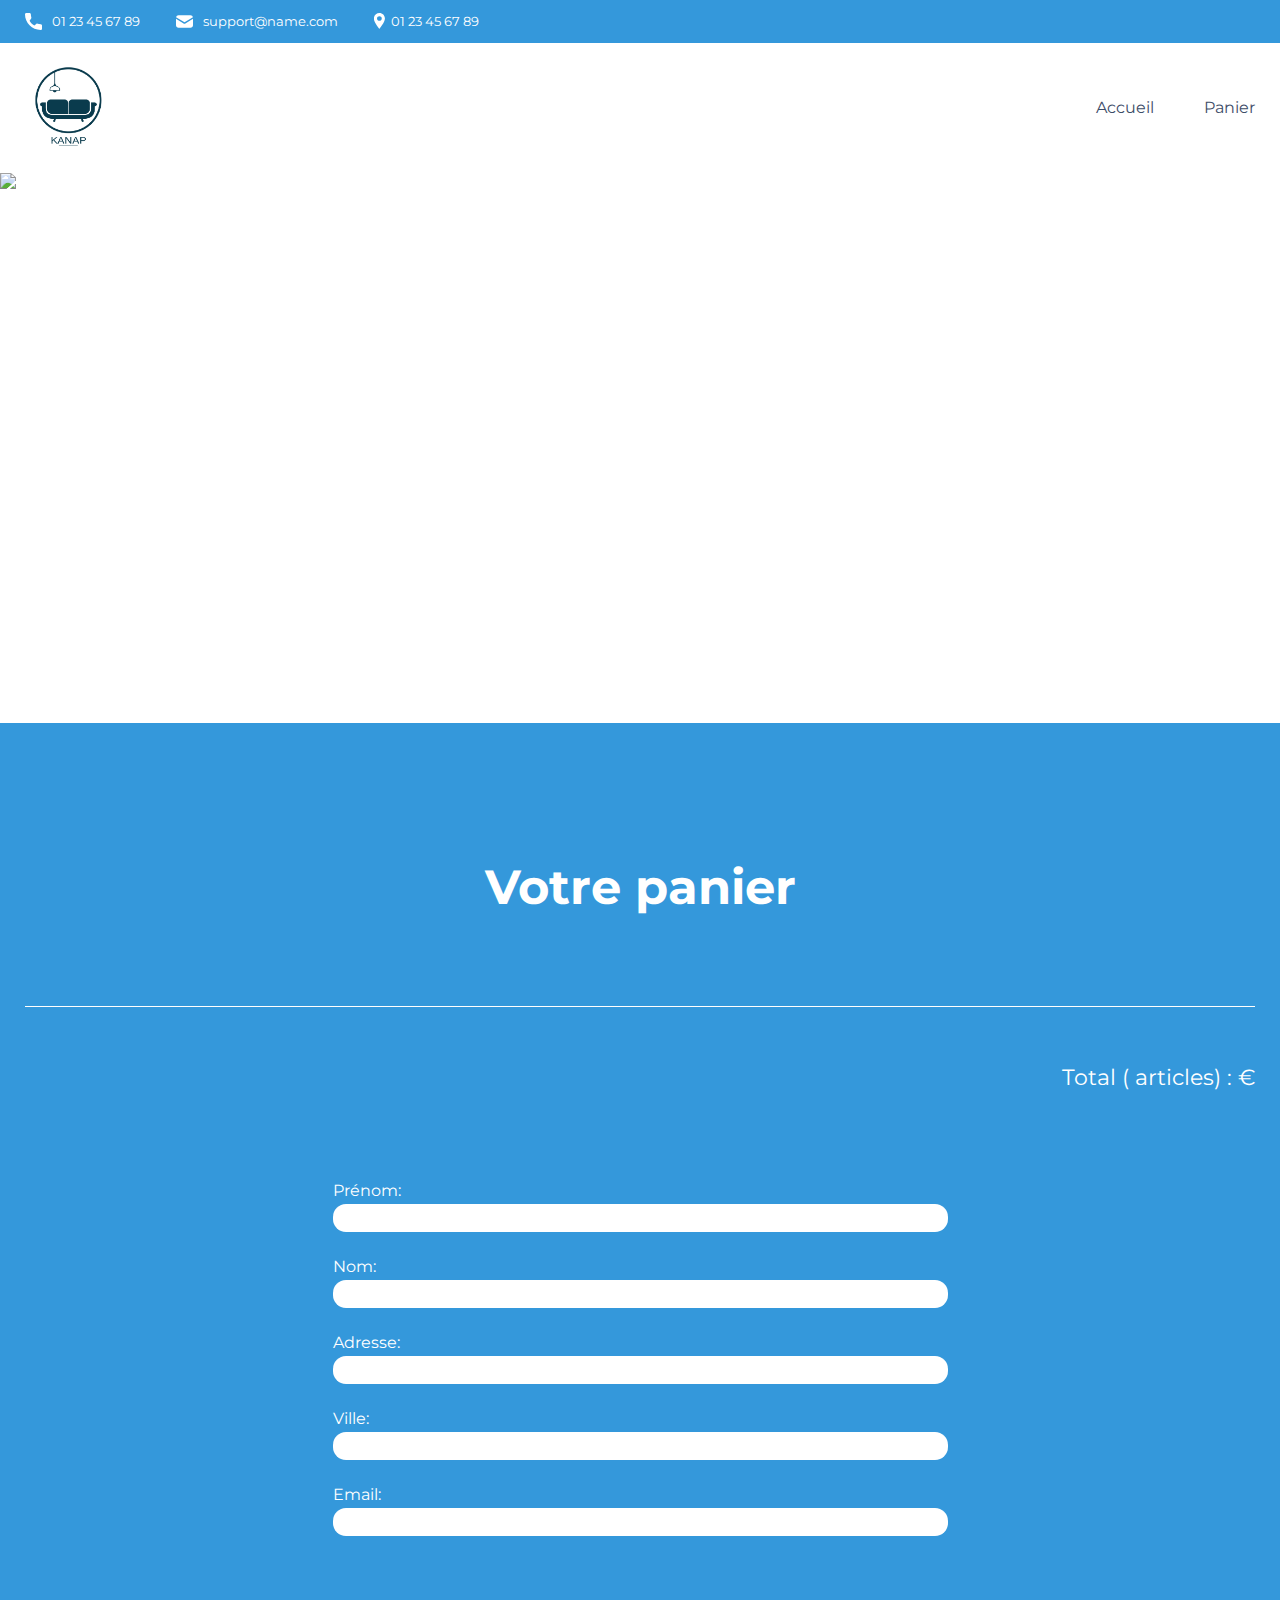
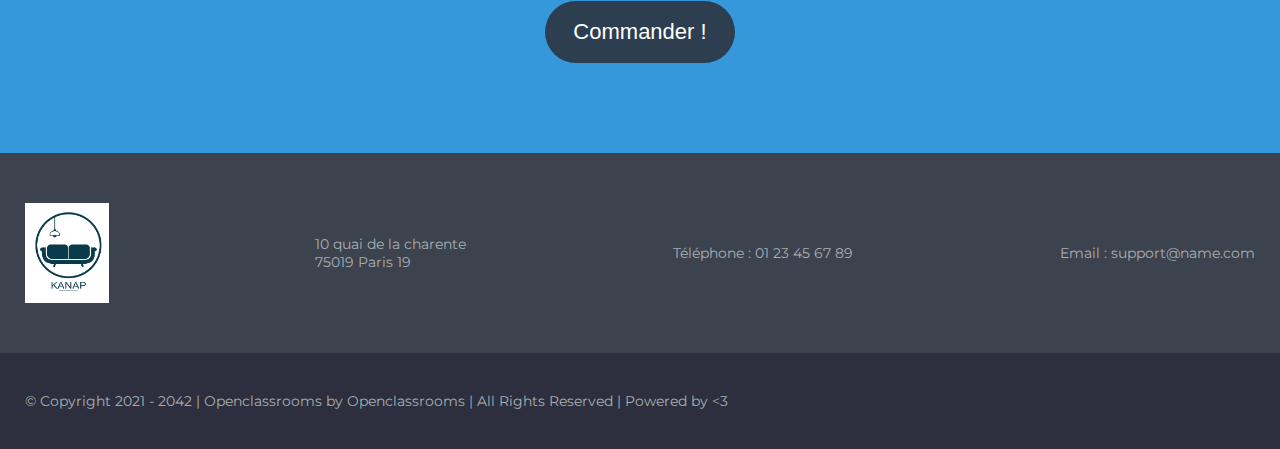
==== front/html/cart.html @ 190e830a "Page d'accueil OK" ====
<!DOCTYPE html>
<html lang="fr">
  <head>
    <title>Cart</title>

    <meta charset="utf-8">
    <meta name="description" content="Plateforme incroyable de e-commerce">

    <link rel="preconnect" href="https://fonts.googleapis.com">
    <link rel="preconnect" href="https://fonts.gstatic.com" crossorigin>
    <link href="https://fonts.googleapis.com/css2?family=Montserrat:wght@100;200;300;400;500;600;700;800;900&display=swap" rel="stylesheet">
    <link href="../css/style.css" rel="stylesheet" />
    <link href="../css/cart.css" rel="stylesheet" />

    <meta name="viewport" content="width=device-width, initial-scale=1">
  </head>

  <body>
    <header>
      <div class="limitedWidthBlockContainer informations">
        <div class="limitedWidthBlock">
          <ul>
            <li><img src="../images/icons/phone.svg" alt="logo de téléphone" class="informations__phone">01 23 45 67 89</li>
            <li><img src="../images/icons/mail.svg" alt="logo d'une enveloppe" class="informations__mail">support@name.com</li>
            <li><img src="../images/icons/adress.svg" alt="logo d'un point de géolocalisation" class="informations__address">01 23 45 67 89</li>
          </ul>
        </div>
      </div>
      <div class="limitedWidthBlockContainer menu">
        <div class="limitedWidthBlock">
          <a href="./index.html">
            <img class="logo" src="../images/logo.png" alt="Logo de l'entreprise">
          </a>
          <nav>
            <ul>
              <a href="./index.html"><li>Accueil</li></a>
              <a href="./cart.html"><li>Panier</li></a>
            </ul>
          </nav>
        </div>
      </div>
      <img class="banniere" src="../images/banniere.png" alt="Baniere">
    </header>
    
    <main class="limitedWidthBlockContainer">
      <div class="limitedWidthBlock" id="limitedWidthBlock">
        <div class="cartAndFormContainer" id="cartAndFormContainer">
          <h1>Votre panier</h1>
          <section class="cart">
            <section id="cart__items">
             <!--  <article class="cart__item" data-id="{product-ID}">
                <div class="cart__item__img">
                  <img src="../images/product01.jpg" alt="Photographie d'un canapé">
                </div>
                <div class="cart__item__content">
                  <div class="cart__item__content__titlePrice">
                    <h2>Nom du produit</h2>
                    <p>42,00 €</p>
                  </div>
                  <div class="cart__item__content__settings">
                    <div class="cart__item__content__settings__quantity">
                      <p>Qté : </p>
                      <input type="number" class="itemQuantity" name="itemQuantity" min="1" max="100" value="42">
                    </div>
                    <div class="cart__item__content__settings__delete">
                      <p class="deleteItem">Supprimer</p>
                    </div>
                  </div>
                </div>
              </article> -->
            </section>
            <div class="cart__price">
              <p>Total (<span id="totalQuantity"><!-- 2 --></span> articles) : <span id="totalPrice"><!-- 84,00 --></span> €</p>
            </div>
            <div class="cart__order">
              <form method="get" class="cart__order__form">
                <div class="cart__order__form__question">
                  <label for="firstName">Prénom: </label>
                  <input type="text" name="firstName" id="firstName" required>
                  <p id="firstNameErrorMsg"><!-- ci est un message d'erreur --></p>
                </div>
                <div class="cart__order__form__question">
                  <label for="lastName">Nom: </label>
                  <input type="text" name="lastName" id="lastName" required>
                  <p id="lastNameErrorMsg"></p>
                </div>
                <div class="cart__order__form__question">
                  <label for="address">Adresse: </label>
                  <input type="text" name="address" id="address" required>
                  <p id="addressErrorMsg"></p>
                </div>
                <div class="cart__order__form__question">
                  <label for="city">Ville: </label>
                  <input type="text" name="city" id="city" required>
                  <p id="cityErrorMsg"></p>
                </div>
                <div class="cart__order__form__question">
                  <label for="email">Email: </label>
                  <input type="email" name="email" id="email" required>
                  <p id="emailErrorMsg"></p>
                </div>
                <div class="cart__order__form__submit">
                  <input type="submit" value="Commander !" id="order">
                </div>
              </form>
            </div>
          </section>
        </div>
      </div>
    </main>
    
    <footer>
      <div class="limitedWidthBlockContainer footerMain">
        <div class="limitedWidthBlock">
          <div>
            <img class="logo" src="../images/logo.png" alt="Logo de l'entreprise">
          </div>
          <div>
            <p>10 quai de la charente <br>75019 Paris 19</p>
          </div>
          <div>
            <p>Téléphone : 01 23 45 67 89</p>
          </div>
          <div>
            <p>Email : support@name.com</p>
          </div>
        </div>
      </div>
      <div class="limitedWidthBlockContainer footerSecondary">
        <div class="limitedWidthBlock">
          <p>© Copyright 2021 - 2042 | Openclassrooms by Openclassrooms | All Rights Reserved | Powered by <3</p>
        </div>
      </div>
    </footer>
  <script src="/front/javaScript/cart.js"></script>
  </body>
</html>
---- front/css/style.css ----
/*********/
/*GENERAL*/
/*********/

body {
	font-family: 'Montserrat', sans-serif;
	margin: 0;
	color: white;
	min-width: 300px;
}
h1 {
	font-size: 48px;
	font-weight: 700;
	margin-top: 135px;
	text-align: center;
}
h2 {
	font-weight: 400;
	margin-bottom: 60px;
	text-align: center;
}
.logo {
	height: 100px;
}

/*maxwidth + centering*/
.limitedWidthBlockContainer {
	display: flex;
	justify-content: center;
}
.limitedWidthBlock {
	width: 100%;
	max-width: 1400px;
	padding: 0 25px;
}

/*Colors*/
:root {
  --main-color: #3498db;
  --secondary-color: #2c3e50;  
  --text-color: #3d4c68;  
  --footer-text-color: #a6b0b3; 
  --footer-main-color: #3d424f; 
  --footer-secondary-color: #2d2f3e;
  /*background-color: var(--main-color);*/
}




/********/
/*Header*/
/********/

/*informations*/
.informations {
	font-size: 13px;
	background-color: var(--main-color);
}
.informations img {
	height: 17px;
}
.informations ul {
	display: flex;
	padding-left: 0;
}
.informations ul li {
	display: flex;
	list-style: none;
	margin-right: 36px;
}
.informations__phone,
.informations__mail {
	margin-right: 10px;
}

/*menu*/
.menu {
	background-color: white;
}
.menu .limitedWidthBlock {
	display: flex;
	justify-content: space-between;
}
.menu a {
  display: flex;
  align-items: center;
  text-decoration: none;
}
.menu nav {
	display: flex;
}
.menu nav ul {
	display: flex;
	margin: 0;
	line-height: 130px;
}
.menu nav ul li {
	list-style: none;
	margin-left: 50px;
  color: var(--text-color);
}
.menu nav ul li:hover {
    font-weight: 600;
    color: #3498db !important;
}

/*banniere*/
.banniere {
	width: 100%;
	height: 550px;
	object-fit: cover;
	display: flex;
}




/******/
/*Main*/
/******/

main {
	background-color: var(--main-color);
}

/*items*/
.items {
	margin-bottom: 135px;
	display: flex;
	justify-content: space-around;
	flex-wrap: wrap;
}
.items a {
	width: 21%;
	text-decoration: none;
	color: unset;
}
.items a:hover article {
	box-shadow: rgba(42, 18, 206, 0.9) 0 0 22px 6px;
}
.items article {
	background-color: var(--secondary-color);
	display: flex;
	flex-direction: column;
	align-items: center;
	margin-bottom: 40px;
	padding-top: 25px;
	width: 100%;
	border-radius: 10px;
}
.items article img {
	width: 160px;
	height: 160px;
	object-fit: cover;
	border-radius: 10px;
}
.items article h3 {
	font-size: 22px;
	font-weight: 700;
	text-align: center;
	text-transform: uppercase;
}
.items article p {
  text-align: center;
  padding-left: 23px;
  padding-right: 23px;
  box-sizing: border-box;
  overflow: hidden;
  text-overflow: ellipsis;

  display: -webkit-box;
  -webkit-line-clamp: 3;
  -webkit-box-orient: vertical;
  white-space: normal;
}




/********/
/*Footer*/
/********/

footer {
	color: var(--footer-text-color);
	display: flex;
	flex-direction: column;
	font-size: 14px;
}
footer .footerMain,
footer .footerSecondary {
	width: 100%;
}

/*footerMain*/
.footerMain {
	background-color: var(--footer-main-color);
	padding: 50px 0;
}
.footerMain .limitedWidthBlock {
	display: flex;
	justify-content: space-between;
}
.footerMain .limitedWidthBlock div {
	display: flex;
	align-items: center;
}

/*footerSecondary*/
.footerSecondary {
	background-color: var(--footer-secondary-color);
	padding: 25px 0;
}




/***************/
/*Media queries*/
/***************/

@media (max-width: 991.98px) {
  .informations ul {
  	display: flex;
    justify-content: space-around;
  }
	.items a {
    width: 42%;
  }
  .footerMain .limitedWidthBlock {
  	display: flex;
    flex-direction: column;
    align-items: center;
  }
  .footerSecondary .limitedWidthBlock p {
  	text-align: center;
  }
}

@media (max-width: 575.98px) { 
  .informations ul {
    flex-direction: column;
    align-items: center;
  }
  .informations ul li{
    margin-bottom: 14px;
    margin-right: 0;
  }
  .menu .limitedWidthBlock {
  	display: flex;
    flex-direction: column;
    align-items: center;
  }
  .logo {
  	margin-top: 20px;
  }
  .menu nav ul {
    padding: 0;
    line-height: 80px;
  }
  .menu nav ul a:first-child li {
    margin-left: 0;
	}
	.items a {
    width: 75%;
  }
}
---- front/css/cart.css ----
/*********/
/*GENERAL*/
/*********/

main {
	padding-bottom: 90px;
}
h1 {
	margin-bottom: 90px;
}
h2 {
	text-align: start;
}

/************/
/*Cart Items*/
/************/
.cart__item {
    display: flex;
    justify-content: space-around;
    border-top: 1px solid white;
    padding-top: 35px;
    margin-bottom: 30px;
}
.cart__item__img {
	width: 25%;
}
.cart__item__img img {
	width: 100%;
	border-radius: 25px;
}
.cart__item__content {
    width: 50%;
    display: flex;
    flex-direction: column;
    justify-content: space-between;
}
.cart__item__content__titlePrice {
	display: flex;
	justify-content: space-between;
}
.cart__item__content__titlePrice h2,
.cart__item__content__titlePrice p {
	margin: 0;
}
.cart__item__content__settings p {
	margin: 0;
}
.cart__item__content__settings input {
	color: var(--footer-secondary-color);
	font-family: 'Montserrat', sans-serif;
	font-size: 14px;
    border-radius: 20px;
    border: 1px solid #767676;
    text-align: center;
    text-align-last: center;
}
.cart__item__content__settings input:focus {
	outline: none;
}
.cart__item__content__settings__quantity {
	display: flex;
}
.cart__item__content__settings__quantity p {
	margin-right: 10px;
	display: flex;
}
.cart__item__content__settings__delete p {
	display: inline;
}
.cart__item__content__settings__delete p:hover {
	cursor: pointer;
	font-weight: 700;
}

/*******/
/*Price*/
/*******/
.cart__price {
    border-top: 1px solid white;
    padding-top: 35px;
}
.cart__price p {
	text-align: end;
	font-size: 22px;
}

/*******/
/*Order*/
/*******/
.cart__order {
    display: flex;
    justify-content: center;
    margin-top: 90px;
}
.cart__order__form {
    width: 50%;
}
.cart__order__form__question {
    display: flex;
    flex-direction: column;
    margin-bottom: 25px;
}
.cart__order__form__question input {
    border-radius: 13px;
    border: 0;
    height: 26px;
    margin-top: 4px;
}
.cart__order__form__question input:focus {
	outline: none;
}
.cart__order__form__question p {
	margin: 0;
    color: #fbbcbc;
    font-size: 15px;
    margin-left: 8px;
}
.cart__order__form__submit {
    display: flex;
    justify-content: center;
}
.cart__order__form__submit input {
    font-size: 22px;
    border-radius: 40px;
    border: 0;
    background-color: var(--secondary-color);
    color: white;
    padding: 18px 28px;
    cursor: pointer;
    margin-top: 40px;
}
.cart__order__form__submit input:hover {
    box-shadow: rgb(42 18 206 / 90%) 0 0 22px 6px;
}



/***************/
/*Media queries*/
/***************/

@media (max-width: 991.98px) {
	.cart__item__content__titlePrice {
		flex-direction: column;
	}
}

@media (max-width: 575.98px) { 
	.cart__item {
		flex-direction: column;
    	align-items: center;
	}
	.cart__item__img {
		width: 50%;
	}
	.cart__item__content {
    	width: 90%;
    }
    .cart__item__content__titlePrice {
    	margin-bottom: 20px;
	}
	.cart__price p {
		text-align: center;
	}
	.cart__order {
	    justify-content: center;
	}
	.cart__order__form {
	    width: 75%;
	}
}
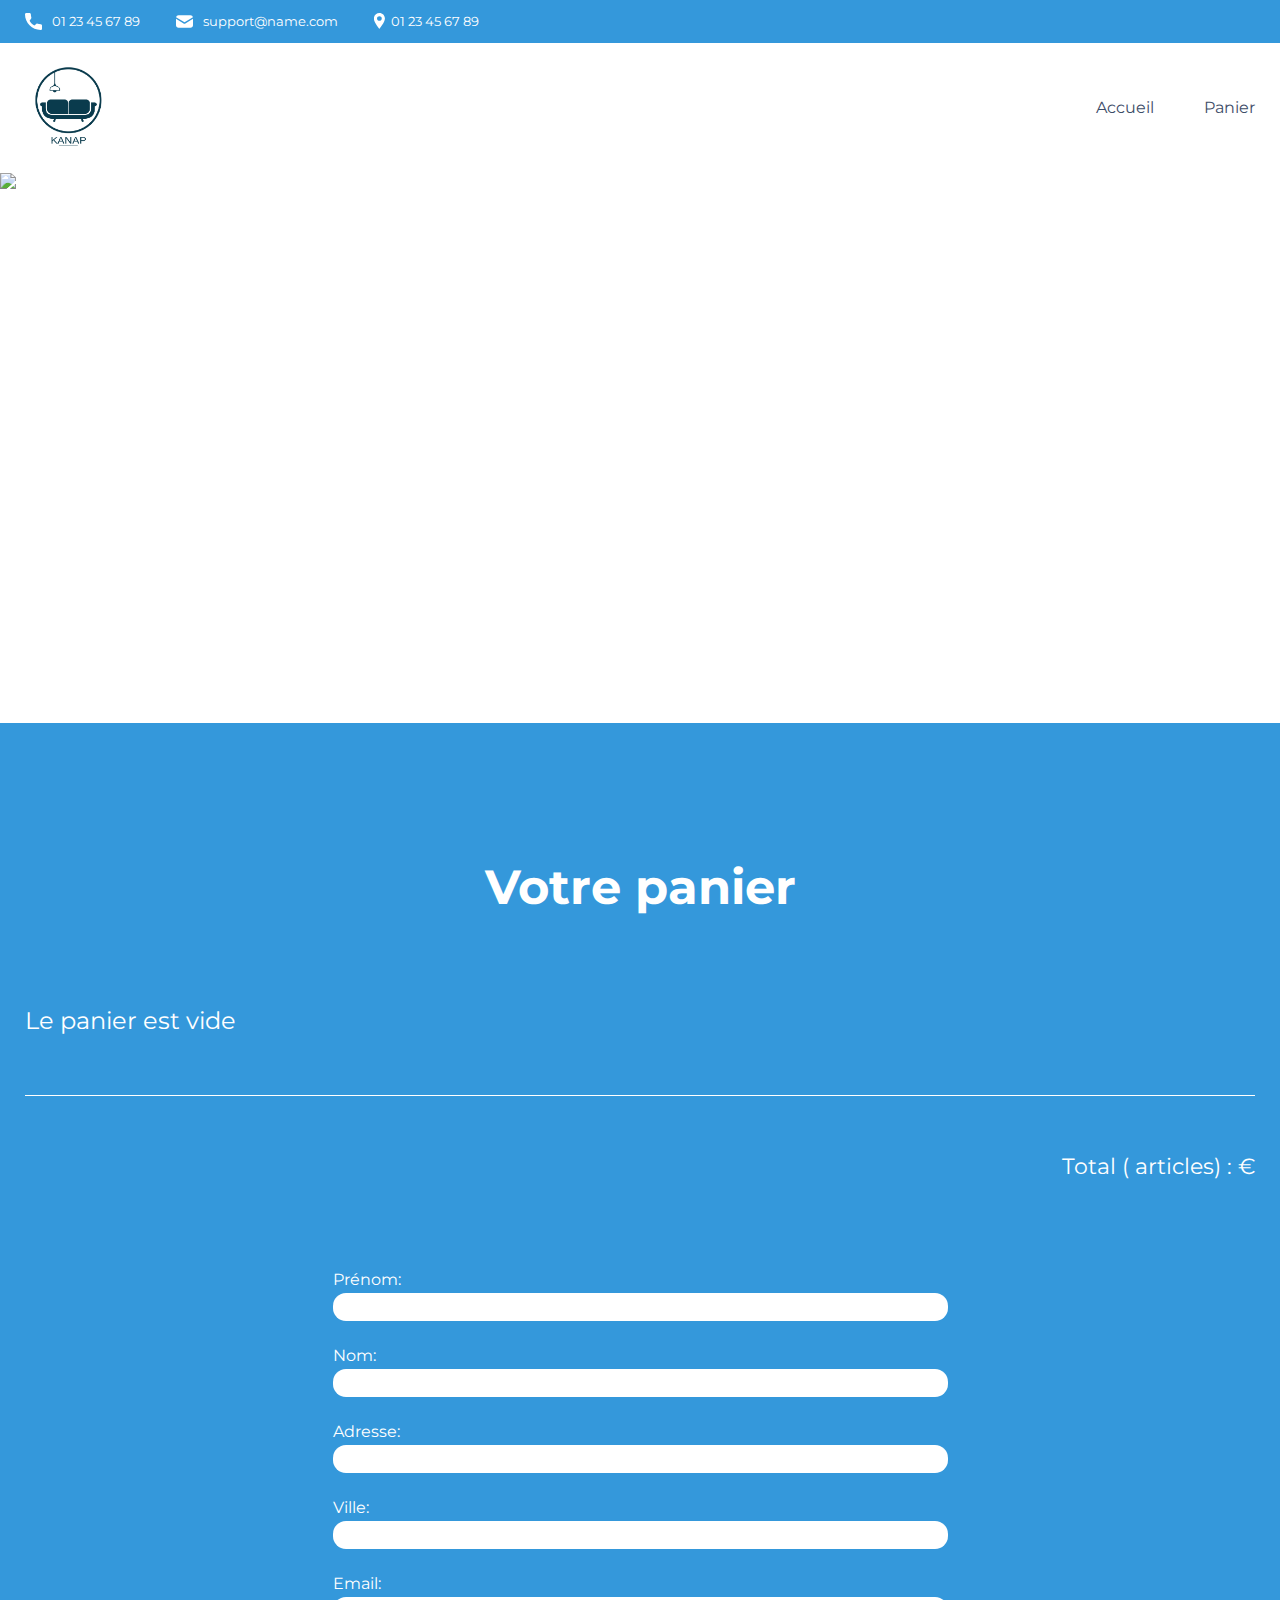
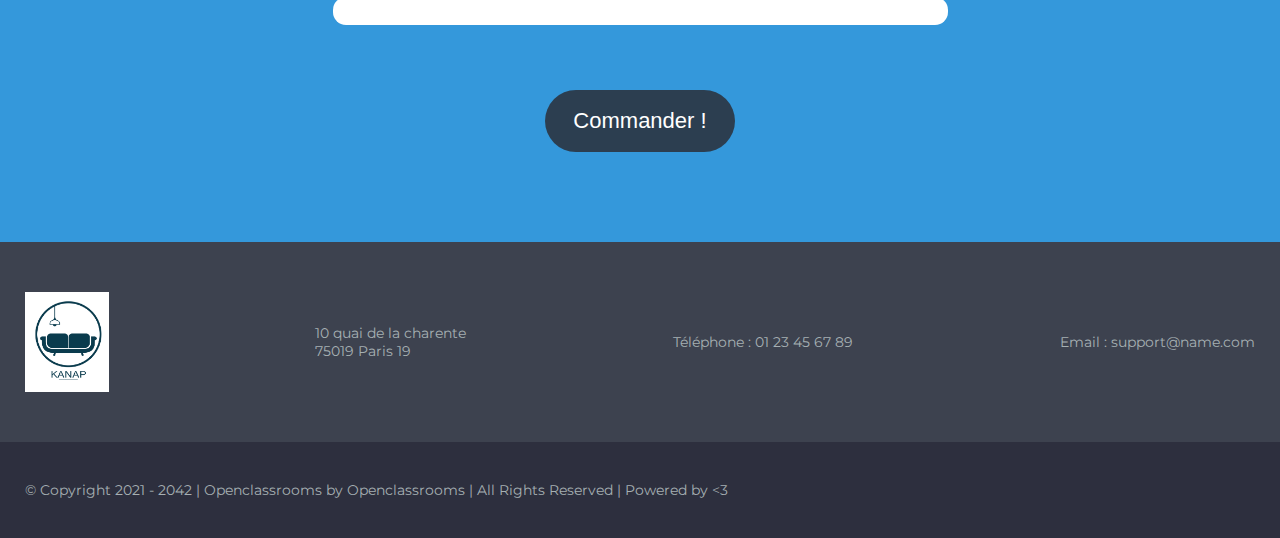
==== commit 64eb6787: "Product.js OK" ====
--- a/front/html/cart.html
+++ b/front/html/cart.html
@@ -134,4 +134,6 @@
     </footer>
   <script src="/front/javaScript/cart.js"></script>
   </body>
-</html>+</html>
+
+
